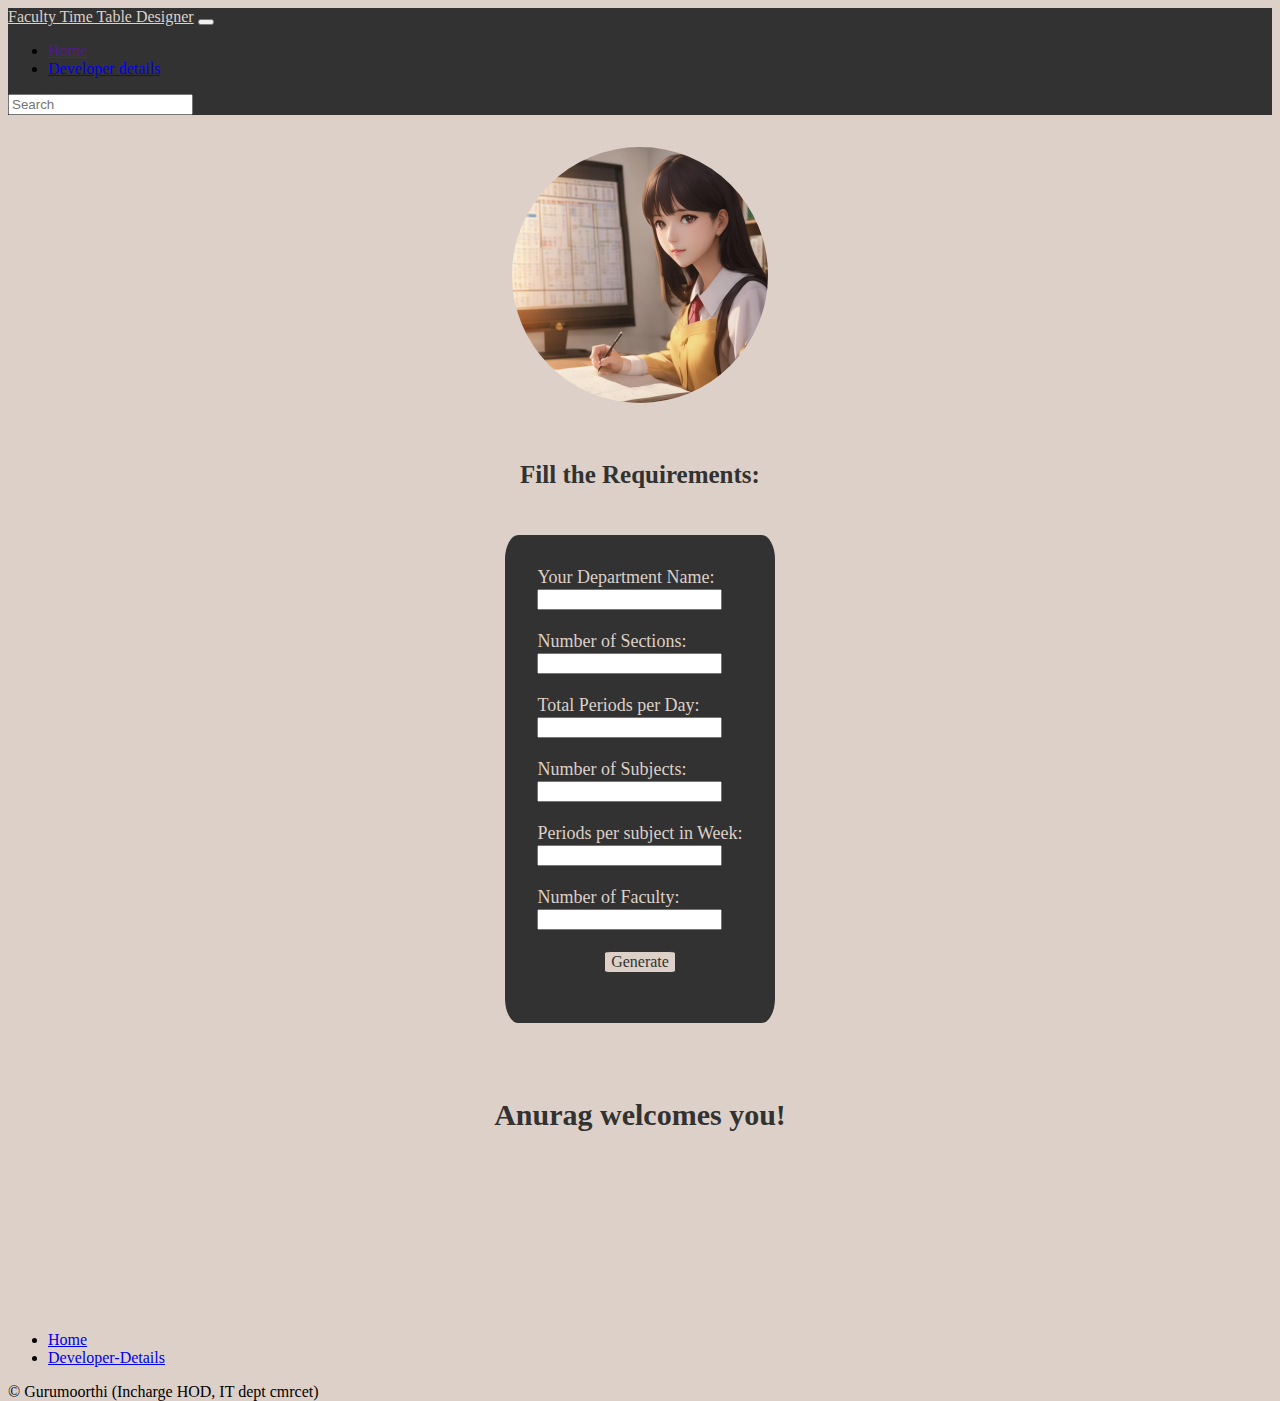
==== index.html @ 783ba798 "Add files via upload" ====
<!DOCTYPE html>
<html lang="en">
<head>
    <meta charset="UTF-8">
    <meta name="viewport" content="width=device-width, initial-scale=1.0">
    <title>FACULTY TIME TABLE MANAGEMENT SYSTEM</title>
    <link href="https://cdn.jsdelivr.net/npm/bootstrap@5.3.2/dist/css/bootstrap.min.css" rel="stylesheet" integrity="sha384-T3c6CoIi6uLrA9TneNEoa7RxnatzjcDSCmG1MXxSR1GAsXEV/Dwwykc2MPK8M2HN" crossorigin="anonymous">
    <link rel="stylesheet" href="details.css">
</head>
<body>
    <nav style="background-color: #323232;" class="navbar navbar-dark bg-dark" aria-label="First navbar example">
        <div class="container-fluid">    
          <a style="font-family: cursive; color: #DDD0C8;" class="navbar-brand" href="#">Faculty Time Table Designer</a>
          <button class="navbar-toggler collapsed" type="button" data-bs-toggle="collapse" data-bs-target="#navbarsExample01" aria-controls="navbarsExample01" aria-expanded="false" aria-label="Toggle navigation">
            <span class="navbar-toggler-icon"></span>
          </button>
    
          <div class="navbar-collapse collapse" id="navbarsExample01">
            <ul class="navbar-nav me-auto mb-2">
              <li class="nav-item">
                <a class="nav-link active" aria-current="page" href="">Home</a>
              </li>
              <li class="nav-item">
                <a class="nav-link" href="./resume.html">Developer details</a>
              </li>
              
            </ul>
            <form role="search">
              <input class="form-control" type="search" placeholder="Search" aria-label="Search">
            </form>
          </div>
        </div>
      </nav>

    <div class="cont">
        <div class="three" style="height: 20rem;">
            <img class="round" src="imgs/teacher.jpg" alt="teacher">
        </div>
        <div class="three subhead">
            <h3 style="color: #323232; font-size: 25px; font-family: cursive;" >Fill the Requirements:</h3> 
        </div>
        <div style="font-family: cursive;" class="three formbg">
            <div style="width: fit-content; background-color: #323232; padding: 2rem; border-radius: 5%;">
              <form>
                <label for="nme">Your Department Name:</label>
                <div>
                    <input type="text" id="nme" required>
                </div>
                <br>
                <label for="numSections">Number of Sections:</label>
                <div>
                    <input type="number" id="numSections">
                </div>
                <br>
                <label for="periodsPerDay">Total Periods per Day:</label>
                <div>
                    <input type="number" id="periodsPerDay">
                </div>
                <br>
                <label for="numSubjects">Number of Subjects:</label>
                <div>
                    <input type="number" id="numSubjects">
                </div>
                <br>
                <label for="periodsPerSubject">Periods per subject in Week:</label>
                <div>
                    <input type="number" id="periodsPerSubject">
                </div>
                <br>
                <label for="numFaculty">Number of Faculty:</label>
                <div>     
                    <input type="number" id="numFaculty">
                </div>
                <br>
                <div class="submit">
                    <button  id="generateButton" type="button">Generate</button>
                </div>
                <div>
                    <p id="plzScr">
                         
                    </p>
                </div>
             </form>
            </div>
        </div>
        <div class="three">
            <h2 id="ht" style="font-family: cursive; color: #323232; font-size: 30px;"> Anurag welcomes you! </h2>
        </div>
    </div>
    <div class="sattu">
      <div id="scr" class="scroll">
        <table id="timetablesContainer">
            <!-- Timetable will be displayed here -->
        </table>
     </div>
    </div>
    

    <div class="container">
      <footer class="py-3 my-4">
        <ul class="nav justify-content-center border-bottom pb-3 mb-3">
          <li class="nav-item"><a href="#" class="nav-link px-2 text-body-secondary">Home</a></li>
          <li class="nav-item"><a href="./resume.html" class="nav-link px-2 text-body-secondary">Developer-Details</a></li>
        </ul>
        <p class="text-center text-body-secondary">© Gurumoorthi (Incharge HOD, IT dept cmrcet)</p>
      </footer>
    </div>

  <script src="https://cdn.jsdelivr.net/npm/bootstrap@5.3.2/dist/js/bootstrap.bundle.min.js" integrity="sha384-C6RzsynM9kWDrMNeT87bh95OGNyZPhcTNXj1NW7RuBCsyN/o0jlpcV8Qyq46cDfL" crossorigin="anonymous"></script>
  <script src="./index.js"></script>
</body>
</html>
---- details.css ----
body {
	background: #DDD0C8;
    background-color: #DDD0C8;
	background-size: 400% 400%;
	height: 100vh;
}
.cont{
    color: #323232;
    display: grid;
    grid-template-columns: 1fr 1fr 1fr;
}
img {
    height: 16rem;
   }
.round{
    border-radius: 50%;
}
.card{
    grid-column: span 1;
    grid-row: span 1;
    display: flex;
    height: fit-content;
    align-items: center;
    justify-content: center;
}
.two{
    grid-column: span 2;
    grid-row: span 1;
    display: flex;
    height: fit-content;
    align-items: center;
    justify-content: center;
}
.three{
    grid-column: span 3;
    grid-row: span 1;
    display: flex;
    height: 5rem;
    align-items: center;
    justify-content: center;
}
.mainhead{
 font-size: 1rem;
}
.subhead{
    font-size: 1rem;
}
.formbg{
    height: fit-content;
    color: #DDD0C8;
    border-radius: 30px;
    size: 50px;
    font-size: 18px;
    padding: 20px;
    margin-bottom: 2rem;
}
.submit{
    display: flex;
    justify-content: center;
}

table {
    border-collapse: collapse;
}

table,
th,
td {
    border: 1px solid #DDD0C8;
    color: #DDD0C8;
}

th,
td {
    padding: 8px;
} 

.scroll{
    padding: 5rem 0rem 5rem 0rem;
    display: flex;
    height: auto;
    width: 100%;
    align-items: center;
    justify-content: center;
    background-color: #DDD0C8 ;
    overflow: auto;
    white-space: nowrap;
   }

#generateButton{
    color: #323232;
    border: 1px solid #323232;
    font-family: cursive;
    background-color: #DDD0C8;
    font-size: medium;
    border-radius: 10%;
}
.sattu{
    display: flex;
    height: auto;
    align-items: center;
    justify-content: center;
}
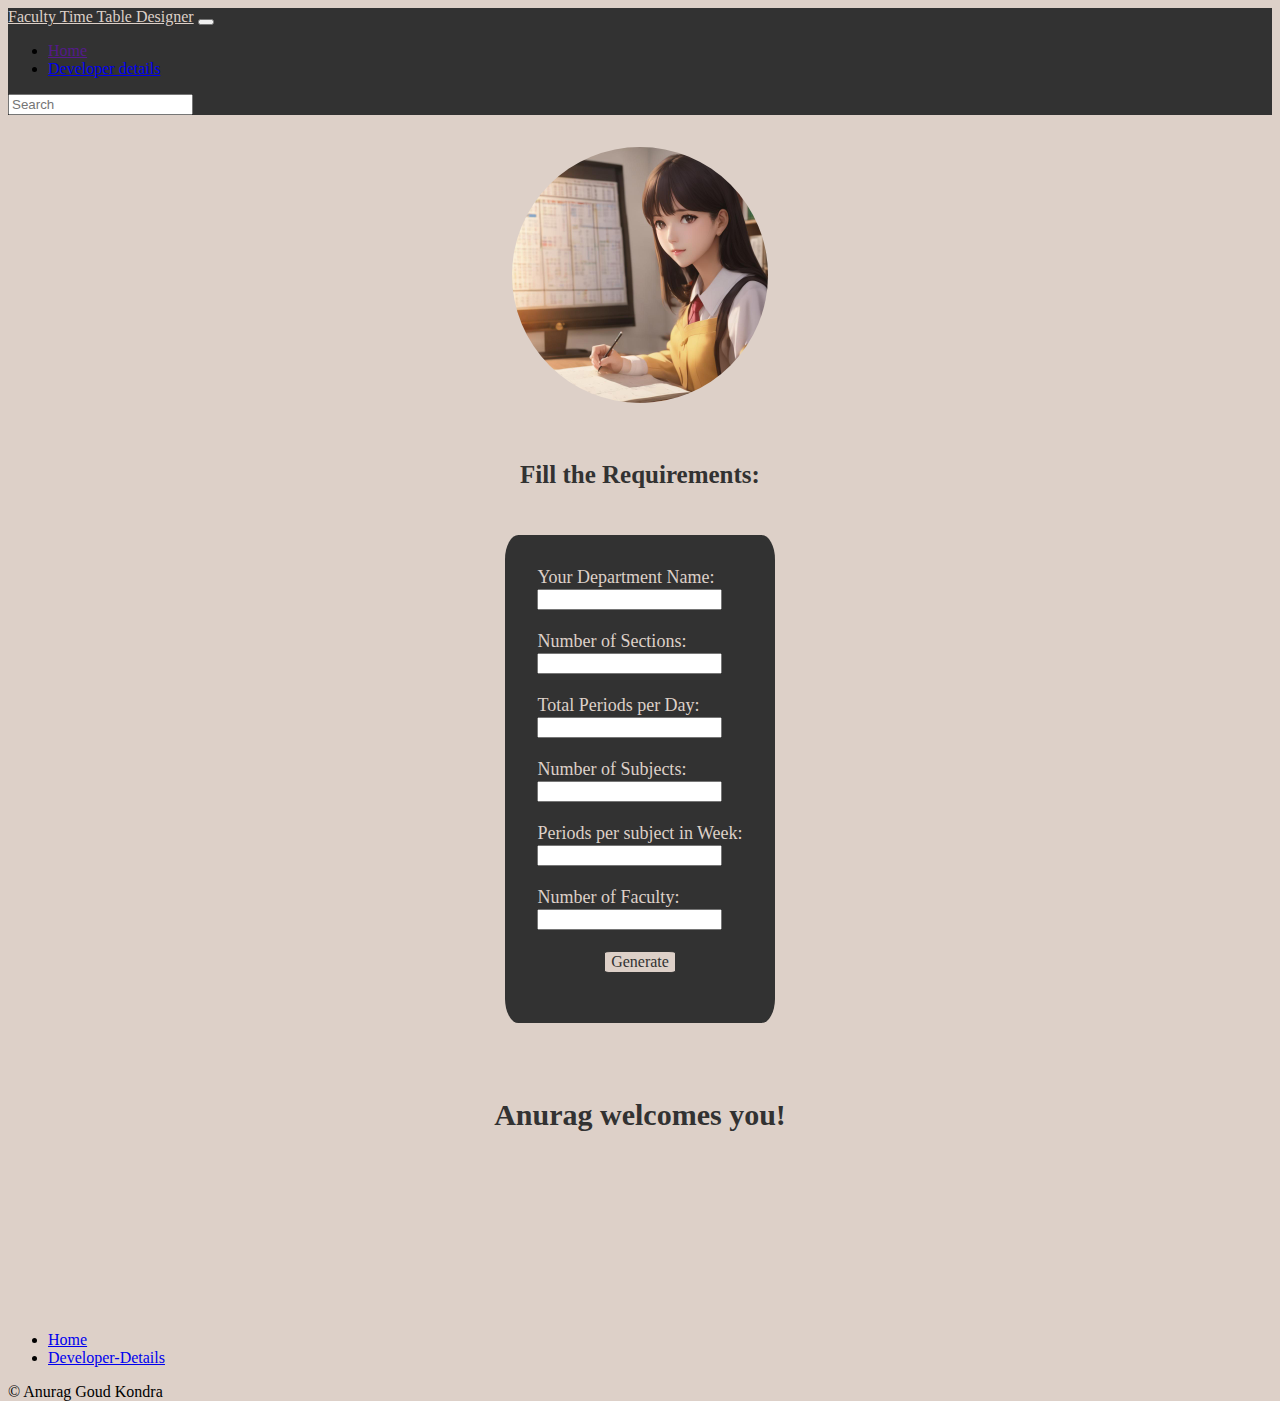
==== commit ccdb7edd: "Update index.html" ====
--- a/index.html
+++ b/index.html
@@ -102,11 +102,11 @@
           <li class="nav-item"><a href="#" class="nav-link px-2 text-body-secondary">Home</a></li>
           <li class="nav-item"><a href="./resume.html" class="nav-link px-2 text-body-secondary">Developer-Details</a></li>
         </ul>
-        <p class="text-center text-body-secondary">© Gurumoorthi (Incharge HOD, IT dept cmrcet)</p>
+        <p class="text-center text-body-secondary">© Anurag Goud Kondra</p>
       </footer>
     </div>
 
   <script src="https://cdn.jsdelivr.net/npm/bootstrap@5.3.2/dist/js/bootstrap.bundle.min.js" integrity="sha384-C6RzsynM9kWDrMNeT87bh95OGNyZPhcTNXj1NW7RuBCsyN/o0jlpcV8Qyq46cDfL" crossorigin="anonymous"></script>
   <script src="./index.js"></script>
 </body>
-</html>+</html>
